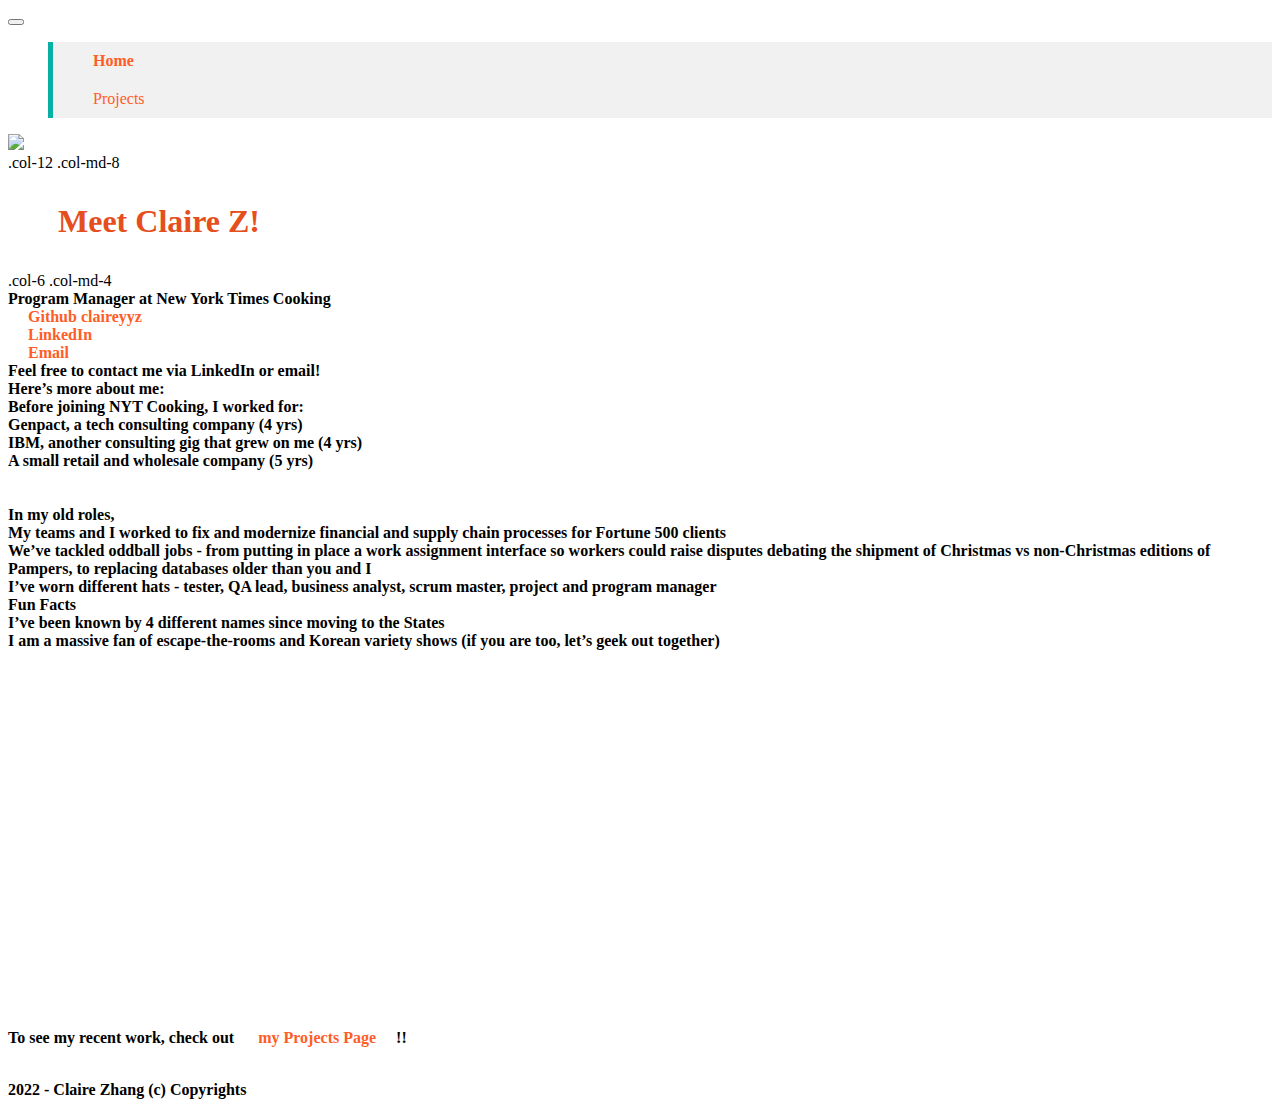
==== index.html @ 8aa5a950 "Update index.html" ====
<!DOCTYPE html>
<html lang="en">
  <head>
    <meta charset="utf-8">
    <html>
    <link rel="stylesheet" href="styles.css">
    <link rel="stylesheet" href="https://cdn.jsdelivr.net/npm/bootstrap@5.2.0/dist/css/bootstrap.min.css" integrity="sha384-gH2yIJqKdNHPEq0n4Mqa/HGKIhSkIHeL5AyhkYV8i59U5AR6csBvApHHNl/vI1Bx" crossorigin="anonymous">
      
    <nav class="navbar navbar-expand-lg navbar-light bg-light">
      <button class="navbar-toggler" type="button" data-toggle="collapse" data-target="#navbarNav" aria-controls="navbarNav" aria-expanded="false" aria-label="Toggle navigation">
        <span class="navbar-toggler-icon"></span>
      </button>
      <div class="collapse navbar-collapse" id="navbarNav">
        <ul class="navbar-nav">
          <li class="nav-item active">
            <a class="nav-link" href="https://claireyyz.github.io/claireyyz/index.html"><b>Home <span class="sr-only"></b></span></a>
          </li>
          <li class="nav-item">
            <a class="nav-link" href="https://claireyyz.github.io/claireyyz/projectpage">Projects</a>
          </li>
        </ul>
      </div>
    </nav>
    </head>
<body id="main">
    <img src="Headshot.jpg">
                                                                                       
<div class="row">
  <div class="col-12 col-md-8">.col-12 .col-md-8</div>
  <h1>Meet Claire Z!</h1>
  <div class="col-6 col-md-4">.col-6 .col-md-4</div>
  <b> Program Manager at New York Times Cooking </b><br>
  
<div class="row">
      <div class="col-sm-4"><a href="https://github.com/claireyyz"><b>Github claireyyz</b></a><br></div>
      <div class="col-sm-4"><a href="https://www.linkedin.com/in/claire-yiyi-zhang/"><b>LinkedIn</b></a></br></div>
      <div class="col-sm-4"><a href="mailto:claireyiyizhang@gmail.com"><b>Email</b></a><br></div>
    <b>Feel free to contact me via LinkedIn or email!</b>
  </div>
    
  <div class="content">
        <b> Here’s more about me:<br>
           Before joining NYT Cooking, I worked for: <br>
           Genpact, a tech consulting company (4 yrs) <br>
           IBM, another consulting gig that grew on me (4 yrs) <br>
           A small retail and wholesale company (5 yrs) <br>
        <br></br>
        <b>In my old roles, </b><br>
           My teams and I worked to fix and modernize financial and supply chain processes for Fortune 500 clients <br>
           We’ve tackled oddball jobs - from putting in place a work assignment interface so workers could raise disputes debating the shipment of Christmas vs non-Christmas editions of Pampers, to replacing databases older than you and I  <br>
           I’ve worn different hats - tester, QA lead, business analyst, scrum master, project and program manager <br>

        <b> Fun Facts</b><br>
           I’ve been known by 4 different names since moving to the States <br>
           I am a massive fan of escape-the-rooms and Korean variety shows (if you are too, let’s geek out together) <br><br>
        
    <h2> 
        <iframe width="560" height="315" src="https://www.youtube.com/embed/53KjbFzFAT0" title="YouTube video player" frameborder="0" allow="accelerometer; autoplay; clipboard-write; encrypted-media; gyroscope; picture-in-picture" allowfullscreen>
        </iframe>
    </h2>
        </div>

    To see my recent work, check out <a href="https://claireyyz.github.io/claireyyz/projectpage"><b>my Projects Page</a>!!</b><br><br>
    <ul>
        
    </ul>
    <div class="footer"> 2022 - Claire Zhang (c) Copyrights </div>
</body>

</html>
---- styles.css ----
h1 {    
  padding-top: 10px;
  padding-bottom: 10px;
  padding-left: 50px;
  padding-right: 10px;
  color: #e54f1d
}

a {
  padding-top: 10px;
  padding-bottom: 10px;
  padding-left: 20px;
  padding-right: 20px;
  color: #FF0101;
}
a:link {
  text-decoration: none;
  color: #ff5d27
}

a:visited {
  text-decoration: none;
    color: #02847c
}

a:hover {
  text-decoration: underline;
  color: #e98444
}

a:active {
  text-decoration: underline;
  color: #4ee2d8
}

li { 
padding-top: 10px;
padding-bottom: 10px;
padding-left: 20px;
padding-right: 20px;
border-left: 5px solid #07b0a5;  
background-color: #f1f1f1;
list-style-type: none;
}


content {    
padding: 20px;
display: grid;
grid-area: content;    
grid-gap: 10px;
padding: 15px;
margin: 0px;
font-style: italic;
background-color: #07b0a5;
color: #ffffff
}

footer {
text-align: center;
padding: 20px;
margin: 10px;
background-color: #07b0a5;
color: #ffffff;
}
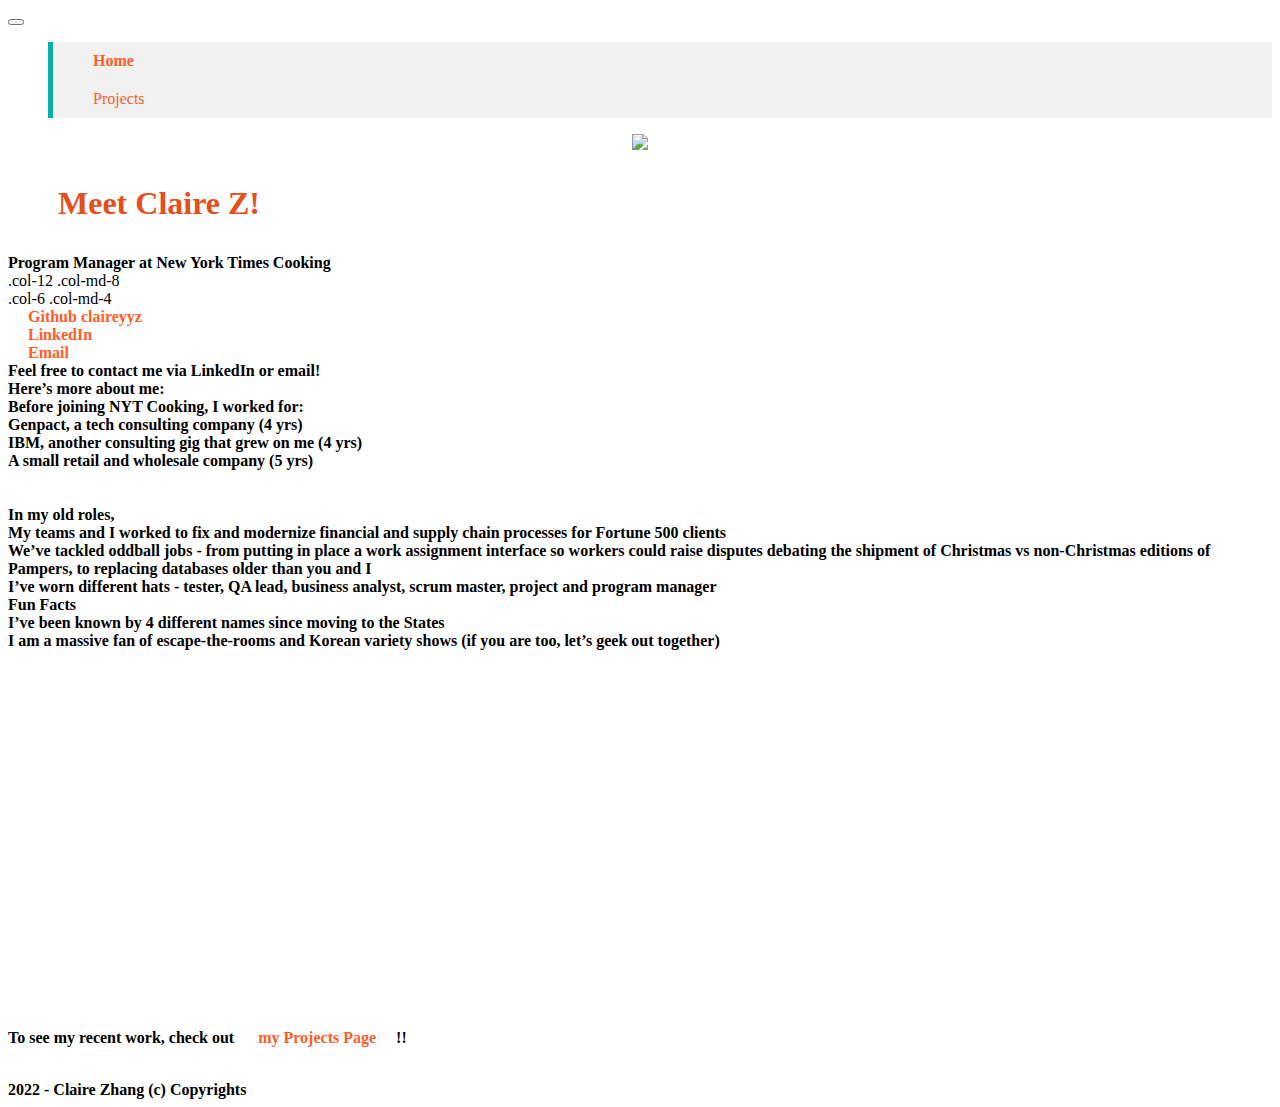
==== commit a175149a: "Update index.html" ====
--- a/index.html
+++ b/index.html
@@ -23,19 +23,18 @@
     </nav>
     </head>
 <body id="main">
-    <img src="Headshot.jpg">
+  <div style="text-align: center;"><img src="Headshot.jpg" width="100" /></div>
                                                                                        
-<div class="row">
+  <h1>Meet Claire Z!</h1>
+  <div class="row">
+  <b> Program Manager at New York Times Cooking </b><br>
   <div class="col-12 col-md-8">.col-12 .col-md-8</div>
-  <h1>Meet Claire Z!</h1>
   <div class="col-6 col-md-4">.col-6 .col-md-4</div>
-  <b> Program Manager at New York Times Cooking </b><br>
-  
-<div class="row">
-      <div class="col-sm-4"><a href="https://github.com/claireyyz"><b>Github claireyyz</b></a><br></div>
-      <div class="col-sm-4"><a href="https://www.linkedin.com/in/claire-yiyi-zhang/"><b>LinkedIn</b></a></br></div>
-      <div class="col-sm-4"><a href="mailto:claireyiyizhang@gmail.com"><b>Email</b></a><br></div>
-    <b>Feel free to contact me via LinkedIn or email!</b>
+    
+  <div class="col-sm-4"><a href="https://github.com/claireyyz"><b>Github claireyyz</b></a><br></div>
+  <div class="col-sm-4"><a href="https://www.linkedin.com/in/claire-yiyi-zhang/"><b>LinkedIn</b></a></br></div>
+  <div class="col-sm-4"><a href="mailto:claireyiyizhang@gmail.com"><b>Email</b></a><br></div>
+  <b>Feel free to contact me via LinkedIn or email!</b>
   </div>
     
   <div class="content">
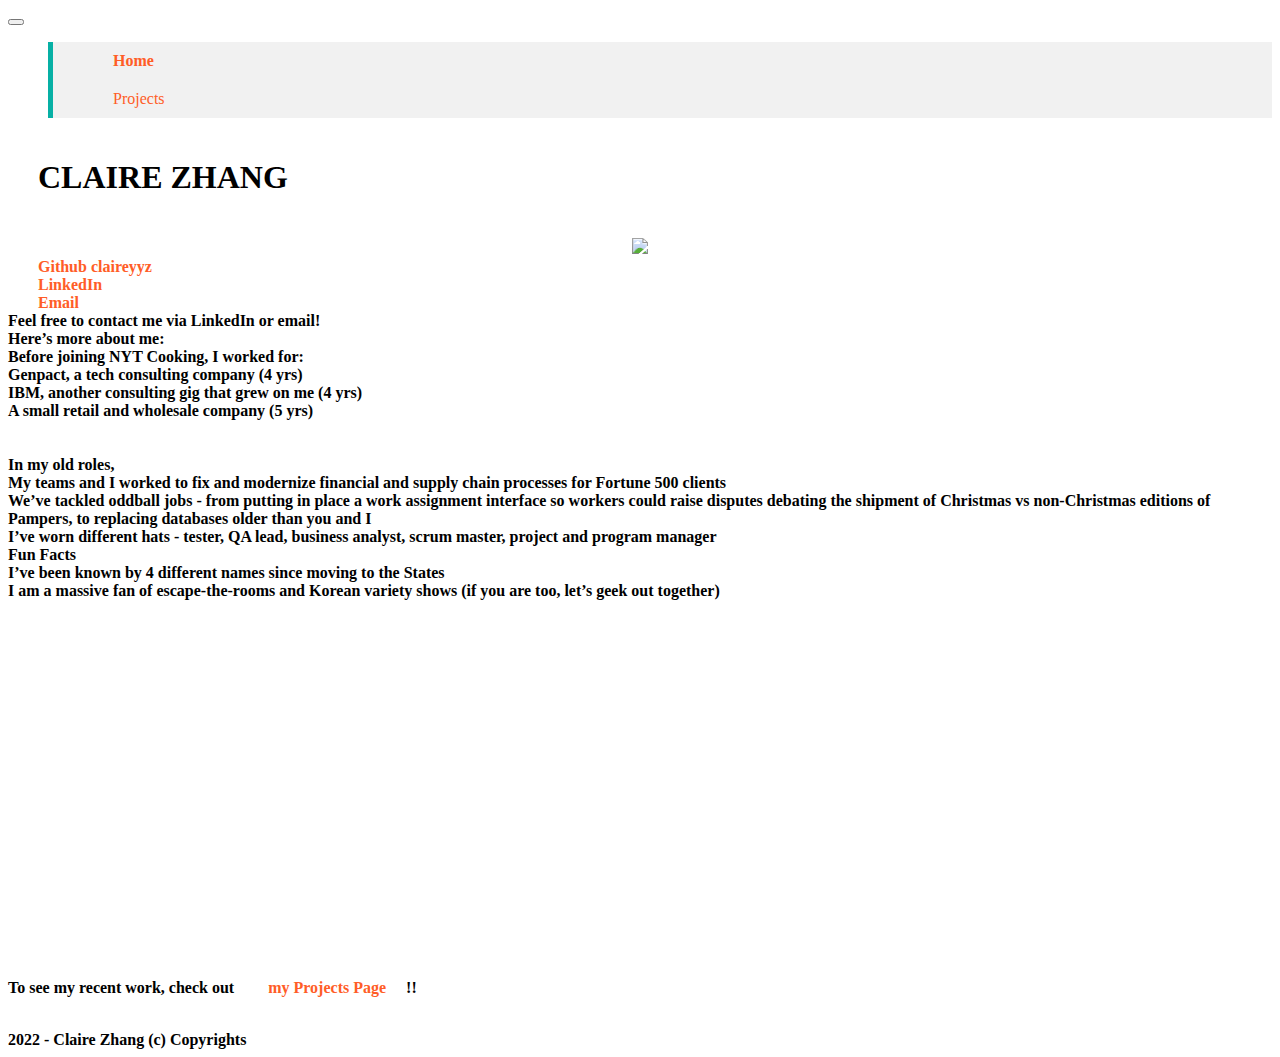
==== commit 36836d92: "Update index.html" ====
--- a/index.html
+++ b/index.html
@@ -22,14 +22,9 @@
       </div>
     </nav>
     </head>
-<body id="main">
+<body id="main">                                                                                       
+  <h1>CLAIRE ZHANG</h1>  
   <div style="text-align: center;"><img src="Headshot.jpg" width="100" /></div>
-                                                                                       
-  <h1>Meet Claire Z!</h1>
-  <div class="row">
-  <b> Program Manager at New York Times Cooking </b><br>
-  <div class="col-12 col-md-8">.col-12 .col-md-8</div>
-  <div class="col-6 col-md-4">.col-6 .col-md-4</div>
     
   <div class="col-sm-4"><a href="https://github.com/claireyyz"><b>Github claireyyz</b></a><br></div>
   <div class="col-sm-4"><a href="https://www.linkedin.com/in/claire-yiyi-zhang/"><b>LinkedIn</b></a></br></div>
--- a/styles.css
+++ b/styles.css
@@ -1,15 +1,16 @@
 h1 {    
-  padding-top: 10px;
-  padding-bottom: 10px;
-  padding-left: 50px;
+  padding-top: 20px;
+  padding-bottom: 20px;
+  padding-left: 30px;
   padding-right: 10px;
   color: #e54f1d
+  text-align: center
 }
 
 a {
   padding-top: 10px;
   padding-bottom: 10px;
-  padding-left: 20px;
+  padding-left: 30px;
   padding-right: 20px;
   color: #FF0101;
 }
@@ -36,7 +37,7 @@
 li { 
 padding-top: 10px;
 padding-bottom: 10px;
-padding-left: 20px;
+padding-left: 30px;
 padding-right: 20px;
 border-left: 5px solid #07b0a5;  
 background-color: #f1f1f1;
@@ -45,7 +46,7 @@
 
 
 content {    
-padding: 20px;
+padding: 10px;
 display: grid;
 grid-area: content;    
 grid-gap: 10px;
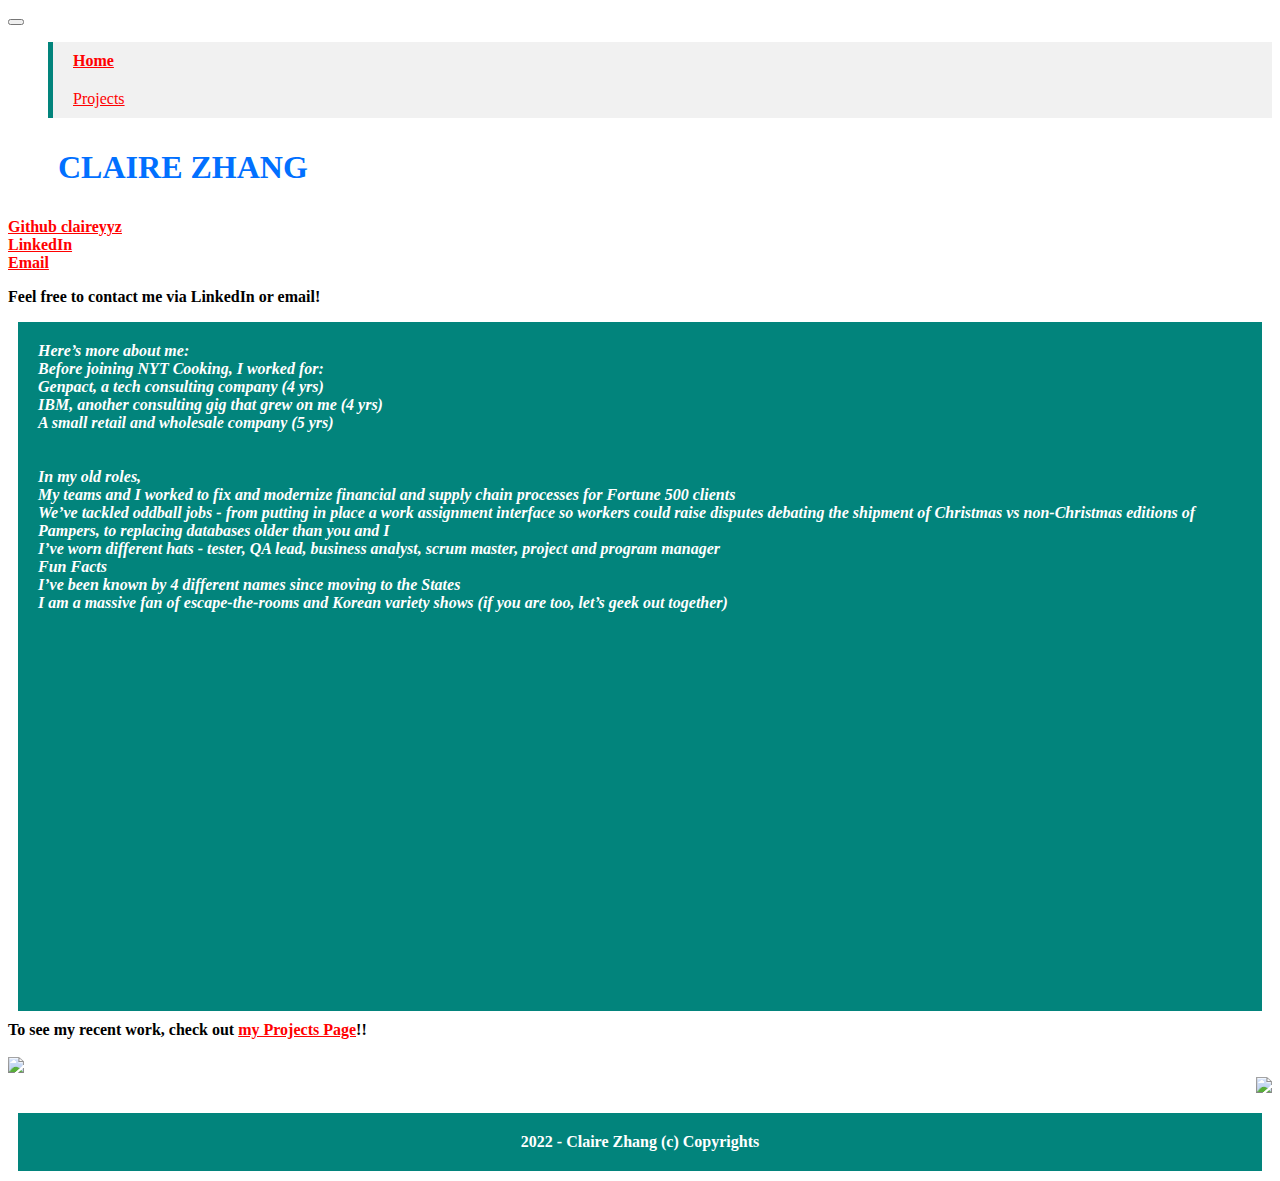
==== commit 08ffc0fe: "Update index.html" ====
--- a/index.html
+++ b/index.html
@@ -23,15 +23,12 @@
     </nav>
     </head>
 <body id="main">                                                                                       
-  <h1>CLAIRE ZHANG</h1>  
-  <div style="text-align: center;"><img src="Headshot.jpg" width="100" /></div>
-    
+  <h1>CLAIRE ZHANG</h1>      
   <div class="col-sm-4"><a href="https://github.com/claireyyz"><b>Github claireyyz</b></a><br></div>
   <div class="col-sm-4"><a href="https://www.linkedin.com/in/claire-yiyi-zhang/"><b>LinkedIn</b></a></br></div>
   <div class="col-sm-4"><a href="mailto:claireyiyizhang@gmail.com"><b>Email</b></a><br></div>
-  <b>Feel free to contact me via LinkedIn or email!</b>
-  </div>
-    
+  <p> <b>Feel free to contact me via LinkedIn or email!</b></p>
+      
   <div class="content">
         <b> Here’s more about me:<br>
            Before joining NYT Cooking, I worked for: <br>
@@ -55,7 +52,12 @@
         </div>
 
     To see my recent work, check out <a href="https://claireyyz.github.io/claireyyz/projectpage"><b>my Projects Page</a>!!</b><br><br>
+    <div style="text-align: middle;"><img src="Headshot.jpg" width="300" /></div>
+    <div style="text-align: right;"><img src="Real-time Bus Stop Exercise.png" width="200" /></div>
+    
+
     <ul>
+    
         
     </ul>
     <div class="footer"> 2022 - Claire Zhang (c) Copyrights </div>
--- a/styles.css
+++ b/styles.css
@@ -1,66 +1,51 @@
-h1 {    
-  padding-top: 20px;
-  padding-bottom: 20px;
-  padding-left: 30px;
+h1 {
+  color: #0170ff;
+  padding-top: 10px;
+  padding-bottom: 10px;
+  padding-left: 50px;
   padding-right: 10px;
   color: #e54f1d
   text-align: center
 }
 
 a {
-  padding-top: 10px;
-  padding-bottom: 10px;
-  padding-left: 30px;
-  padding-right: 20px;
-  color: #FF0101;
-}
-a:link {
-  text-decoration: none;
-  color: #ff5d27
+  color: #ff0101;
 }
 
 a:visited {
-  text-decoration: none;
-    color: #02847c
+text-decoration: line-through;
+color: #02847c
 }
 
 a:hover {
-  text-decoration: underline;
-  color: #e98444
+text-decoration: bold dotted
+color: #e98444
 }
 
 a:active {
-  text-decoration: underline;
-  color: #4ee2d8
+text-decoration: bold dotted
+color: #4ee2d8
 }
 
-li { 
-padding-top: 10px;
-padding-bottom: 10px;
-padding-left: 30px;
-padding-right: 20px;
-border-left: 5px solid #07b0a5;  
-background-color: #f1f1f1;
-list-style-type: none;
+li {
+  border-left: 5px solid #02847c;
+  background-color: #f1f1f1;
+  list-style-type: none;
+  padding: 10px 20px;
 }
 
-
-content {    
-padding: 10px;
-display: grid;
-grid-area: content;    
-grid-gap: 10px;
-padding: 15px;
-margin: 0px;
-font-style: italic;
-background-color: #07b0a5;
-color: #ffffff
+.content {
+  padding: 20px;
+  margin: 10px;
+  background-color: #02847c;
+  color: #fff;
+  font-style: oblique;
 }
 
-footer {
-text-align: center;
-padding: 20px;
-margin: 10px;
-background-color: #07b0a5;
-color: #ffffff;
+.footer {
+  padding: 20px;
+  margin: 10px;
+  background-color: #02847c;
+  color: #fff;
+  text-align: center;
 }
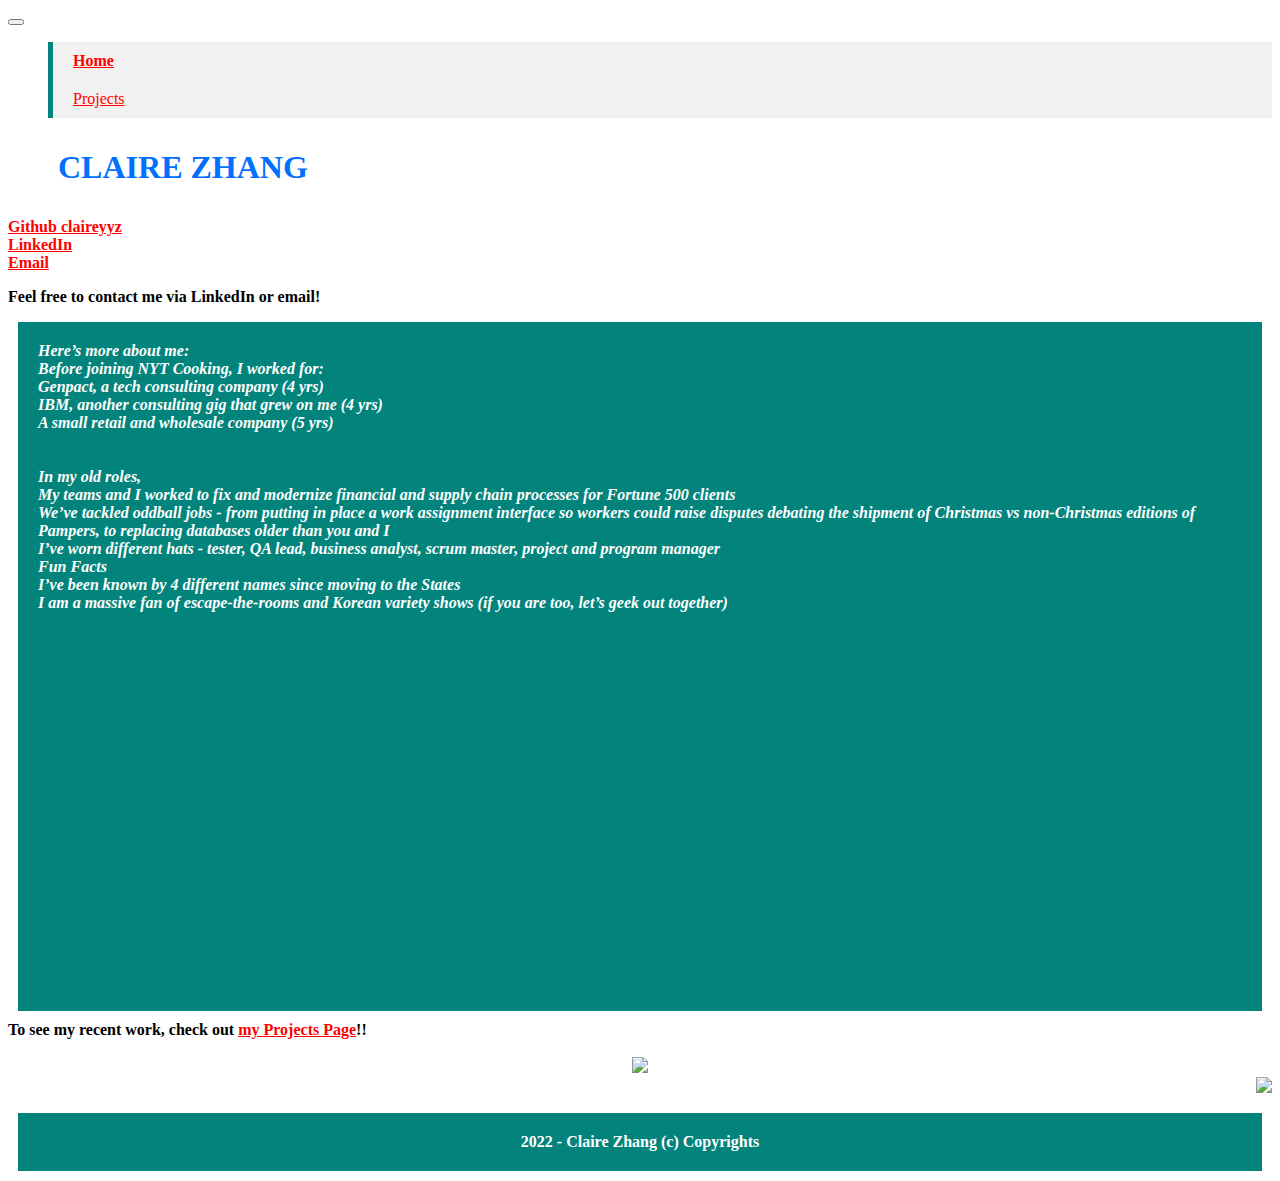
==== commit ec958946: "Update index.html" ====
--- a/index.html
+++ b/index.html
@@ -22,8 +22,9 @@
       </div>
     </nav>
     </head>
-<body id="main">                                                                                       
+
   <h1>CLAIRE ZHANG</h1>      
+  
   <div class="col-sm-4"><a href="https://github.com/claireyyz"><b>Github claireyyz</b></a><br></div>
   <div class="col-sm-4"><a href="https://www.linkedin.com/in/claire-yiyi-zhang/"><b>LinkedIn</b></a></br></div>
   <div class="col-sm-4"><a href="mailto:claireyiyizhang@gmail.com"><b>Email</b></a><br></div>
@@ -52,8 +53,8 @@
         </div>
 
     To see my recent work, check out <a href="https://claireyyz.github.io/claireyyz/projectpage"><b>my Projects Page</a>!!</b><br><br>
-    <div style="text-align: middle;"><img src="Headshot.jpg" width="300" /></div>
-    <div style="text-align: right;"><img src="Real-time Bus Stop Exercise.png" width="200" /></div>
+    <div style="text-align: center;"><img src="Headshot.jpg" width="300" /></div>
+    <div style="text-align: right;"><img src="Real-time Bus Stop Exercise.png" /></div>
     
 
     <ul>
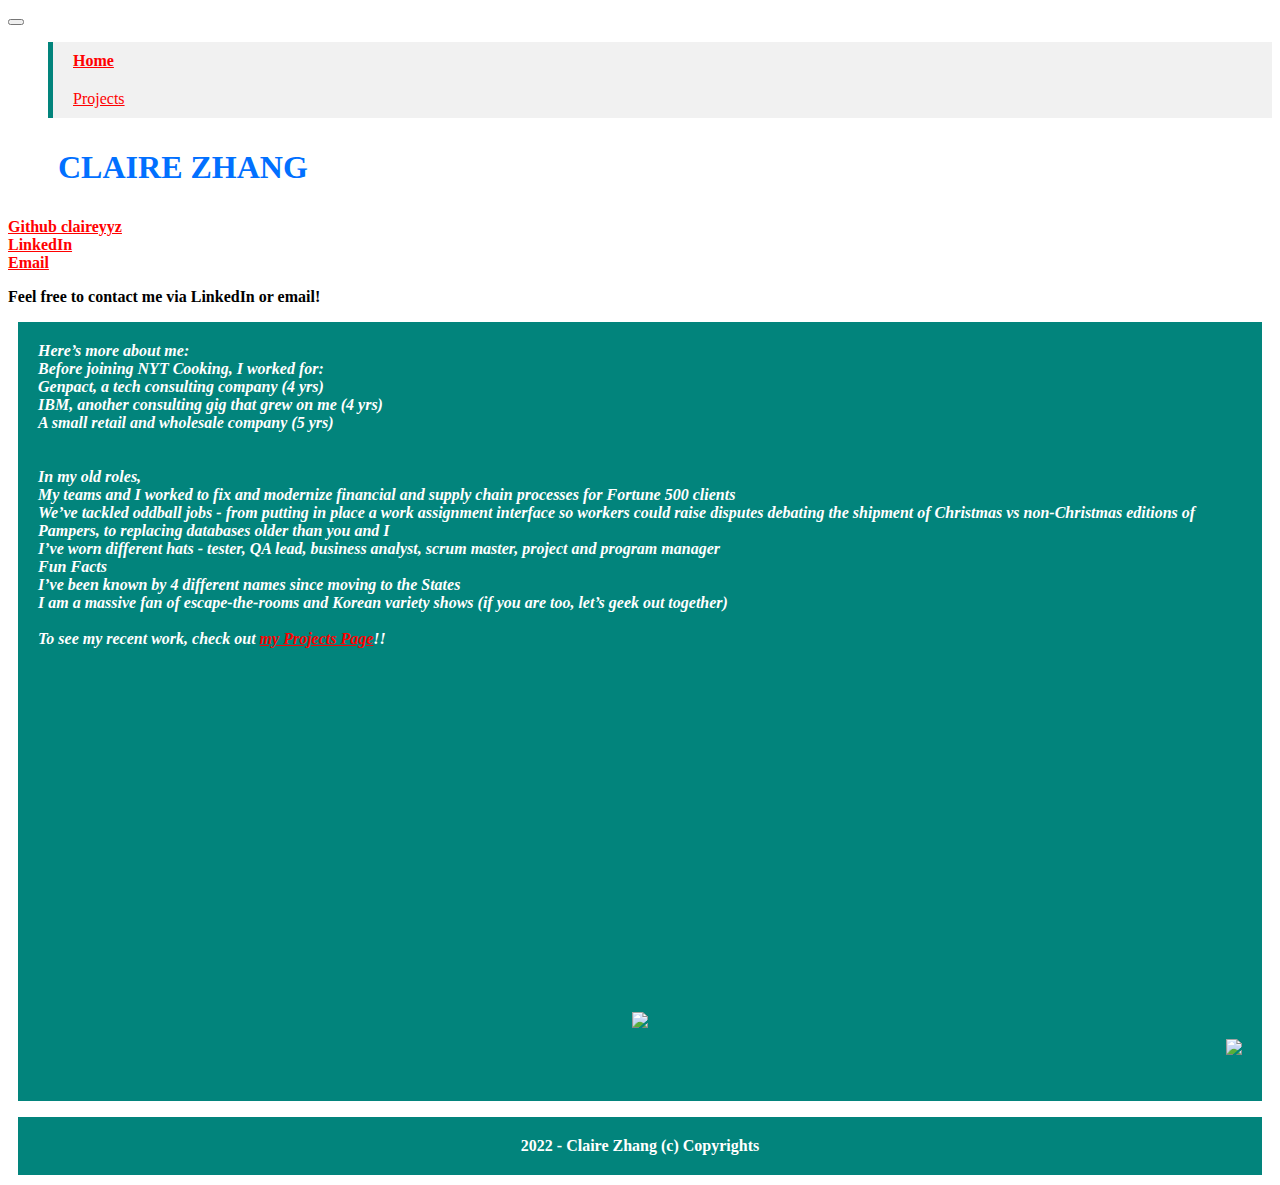
==== commit f19bd97c: "Update index.html" ====
--- a/index.html
+++ b/index.html
@@ -45,17 +45,19 @@
         <b> Fun Facts</b><br>
            I’ve been known by 4 different names since moving to the States <br>
            I am a massive fan of escape-the-rooms and Korean variety shows (if you are too, let’s geek out together) <br><br>
+    
+    To see my recent work, check out <a href="https://claireyyz.github.io/claireyyz/projectpage"><b>my Projects Page</a>!!</b><br><br>
+    
         
     <h2> 
         <iframe width="560" height="315" src="https://www.youtube.com/embed/53KjbFzFAT0" title="YouTube video player" frameborder="0" allow="accelerometer; autoplay; clipboard-write; encrypted-media; gyroscope; picture-in-picture" allowfullscreen>
         </iframe>
+        <div style="text-align: center;"><img src="Headshot.jpg" width="300" /></div>
+        <div style="text-align: right;"><img src="Real-time Bus Stop Exercise.png" width="800" /></div>
     </h2>
         </div>
 
-    To see my recent work, check out <a href="https://claireyyz.github.io/claireyyz/projectpage"><b>my Projects Page</a>!!</b><br><br>
-    <div style="text-align: center;"><img src="Headshot.jpg" width="300" /></div>
-    <div style="text-align: right;"><img src="Real-time Bus Stop Exercise.png" /></div>
-    
+   
 
     <ul>
     
